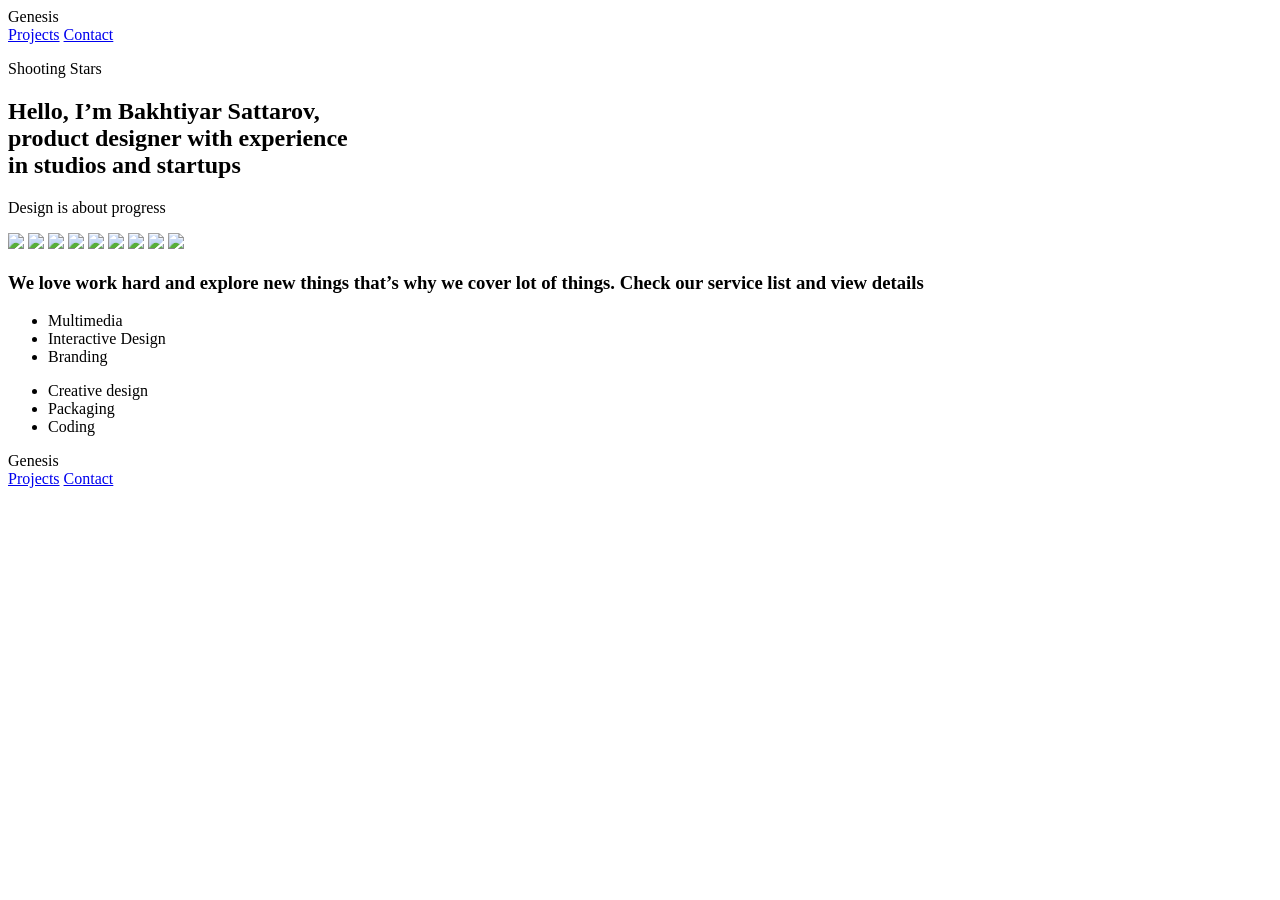
==== index.html @ 2d3adf2b "Add files via upload" ====
<!DOCTYPE html>
<html lang="en">
<head>
  <meta charset="UTF-8">
  <title>Genesis</title>
  <link rel="stylesheet" href="css/style.css">
</head>
<body>

<header class="header">
  <div class="logo">Genesis</div>
  <nav>
    <a href="index.html">Projects</a>
    <a href="contact.html">Contact</a>
  </nav>
</header>

<main class="home">

  <section class="intro">
    <p class="small-text">Shooting Stars</p>
    <h1>Hello, I’m Bakhtiyar Sattarov,<br>
    <span class="blue">product designer</span> with experience<br>
    in studios and startups</h1>
    <p class="side-text">Design is about progress</p>
  </section>

  <section class="gallery">
    <div class="grid">
      <img src="images/img1.jpg">
      <img src="images/img2.jpg">
      <img src="images/img3.jpg">
      <img src="images/img4.jpg">
      <img src="images/img5.jpg">
      <img src="images/img6.jpg">
      <img src="images/img7.jpg">
      <img src="images/img8.jpg">
      <img src="images/img9.jpg">
    </div>
  </section>

  <section class="services">
    <h3>We love work hard and explore new things
    that’s why we cover lot of things. Check our service list and view details</h3>

    <div class="service-list">
      <ul>
        <li>Multimedia</li>
        <li>Interactive Design</li>
        <li>Branding</li>
      </ul>

      <ul>
        <li>Creative design</li>
        <li>Packaging</li>
        <li>Coding</li>
      </ul>
    </div>
  </section>

</main>

<footer class="footer">
  <div>Genesis</div>
  <div>
    <a href="index.html">Projects</a>
    <a href="contact.html">Contact</a>
  </div>
</footer>

</body>
</html>
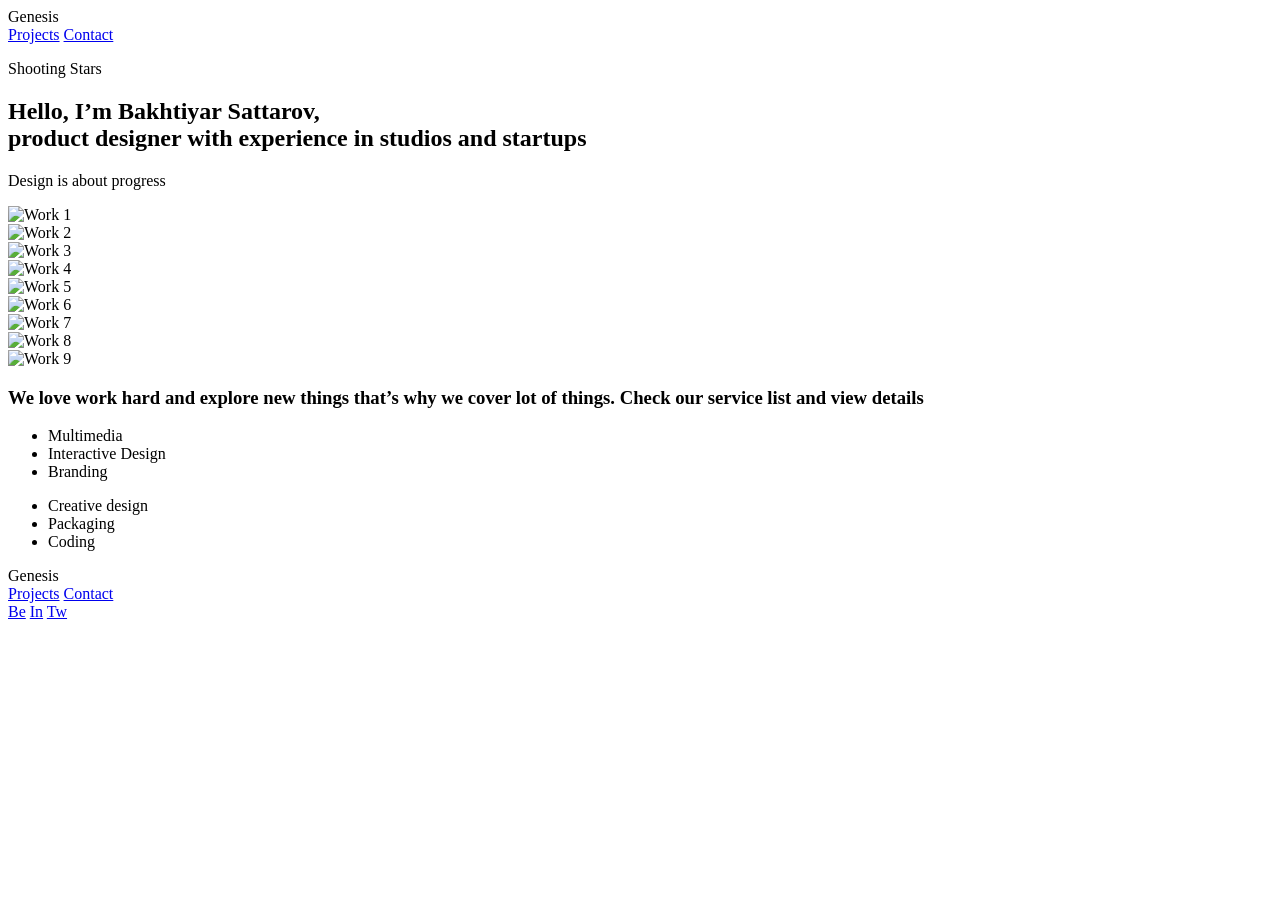
==== commit 4da577b9: "Update index.html Update code needs to be reverted" ====
--- a/index.html
+++ b/index.html
@@ -2,7 +2,9 @@
 <html lang="en">
 <head>
   <meta charset="UTF-8">
-  <title>Genesis</title>
+  <meta name="viewport" content="width=device-width, initial-scale=1.0">
+  <title>Genesis | Portfolio</title>
+  <link href="https://fonts.googleapis.com/css2?family=Inter:wght@400;700&display=swap" rel="stylesheet">
   <link rel="stylesheet" href="css/style.css">
 </head>
 <body>
@@ -15,58 +17,58 @@
   </nav>
 </header>
 
-<main class="home">
-
+<main class="container">
   <section class="intro">
     <p class="small-text">Shooting Stars</p>
-    <h1>Hello, I’m Bakhtiyar Sattarov,<br>
-    <span class="blue">product designer</span> with experience<br>
-    in studios and startups</h1>
+    <h1>Hello, I’m Bakhtiyar Sattarov, <br><span class="blue">product designer</span> with experience in studios and startups</h1>
     <p class="side-text">Design is about progress</p>
   </section>
 
   <section class="gallery">
     <div class="grid">
-      <img src="images/img1.jpg">
-      <img src="images/img2.jpg">
-      <img src="images/img3.jpg">
-      <img src="images/img4.jpg">
-      <img src="images/img5.jpg">
-      <img src="images/img6.jpg">
-      <img src="images/img7.jpg">
-      <img src="images/img8.jpg">
-      <img src="images/img9.jpg">
+      <div class="grid-item tall"><img src="images/img1.jpg" alt="Work 1"></div>
+      <div class="grid-item medium"><img src="images/img2.jpg" alt="Work 2"></div>
+      <div class="grid-item short"><img src="images/img3.jpg" alt="Work 3"></div>
+      <div class="grid-item short"><img src="images/img4.jpg" alt="Work 4"></div>
+      <div class="grid-item tall"><img src="images/img5.jpg" alt="Work 5"></div>
+      <div class="grid-item medium"><img src="images/img6.jpg" alt="Work 6"></div>
+      <div class="grid-item medium"><img src="images/img7.jpg" alt="Work 7"></div>
+      <div class="grid-item short"><img src="images/img8.jpg" alt="Work 8"></div>
+      <div class="grid-item tall"><img src="images/img9.jpg" alt="Work 9"></div>
     </div>
   </section>
 
   <section class="services">
-    <h3>We love work hard and explore new things
-    that’s why we cover lot of things. Check our service list and view details</h3>
-
-    <div class="service-list">
-      <ul>
-        <li>Multimedia</li>
-        <li>Interactive Design</li>
-        <li>Branding</li>
-      </ul>
-
-      <ul>
-        <li>Creative design</li>
-        <li>Packaging</li>
-        <li>Coding</li>
-      </ul>
+    <div class="services-content">
+      <h3>We love work hard and explore new things that’s why we cover lot of things. Check our service list and view details</h3>
+      <div class="service-list">
+        <ul>
+          <li>Multimedia</li>
+          <li>Interactive Design</li>
+          <li>Branding</li>
+        </ul>
+        <ul>
+          <li>Creative design</li>
+          <li>Packaging</li>
+          <li>Coding</li>
+        </ul>
+      </div>
     </div>
   </section>
-
 </main>
 
 <footer class="footer">
-  <div>Genesis</div>
-  <div>
+  <div class="logo">Genesis</div>
+  <div class="footer-links">
     <a href="index.html">Projects</a>
     <a href="contact.html">Contact</a>
+    <div class="socials">
+      <a href="#">Be</a>
+      <a href="#">In</a>
+      <a href="#">Tw</a>
+    </div>
   </div>
 </footer>
 
 </body>
-</html>+</html>
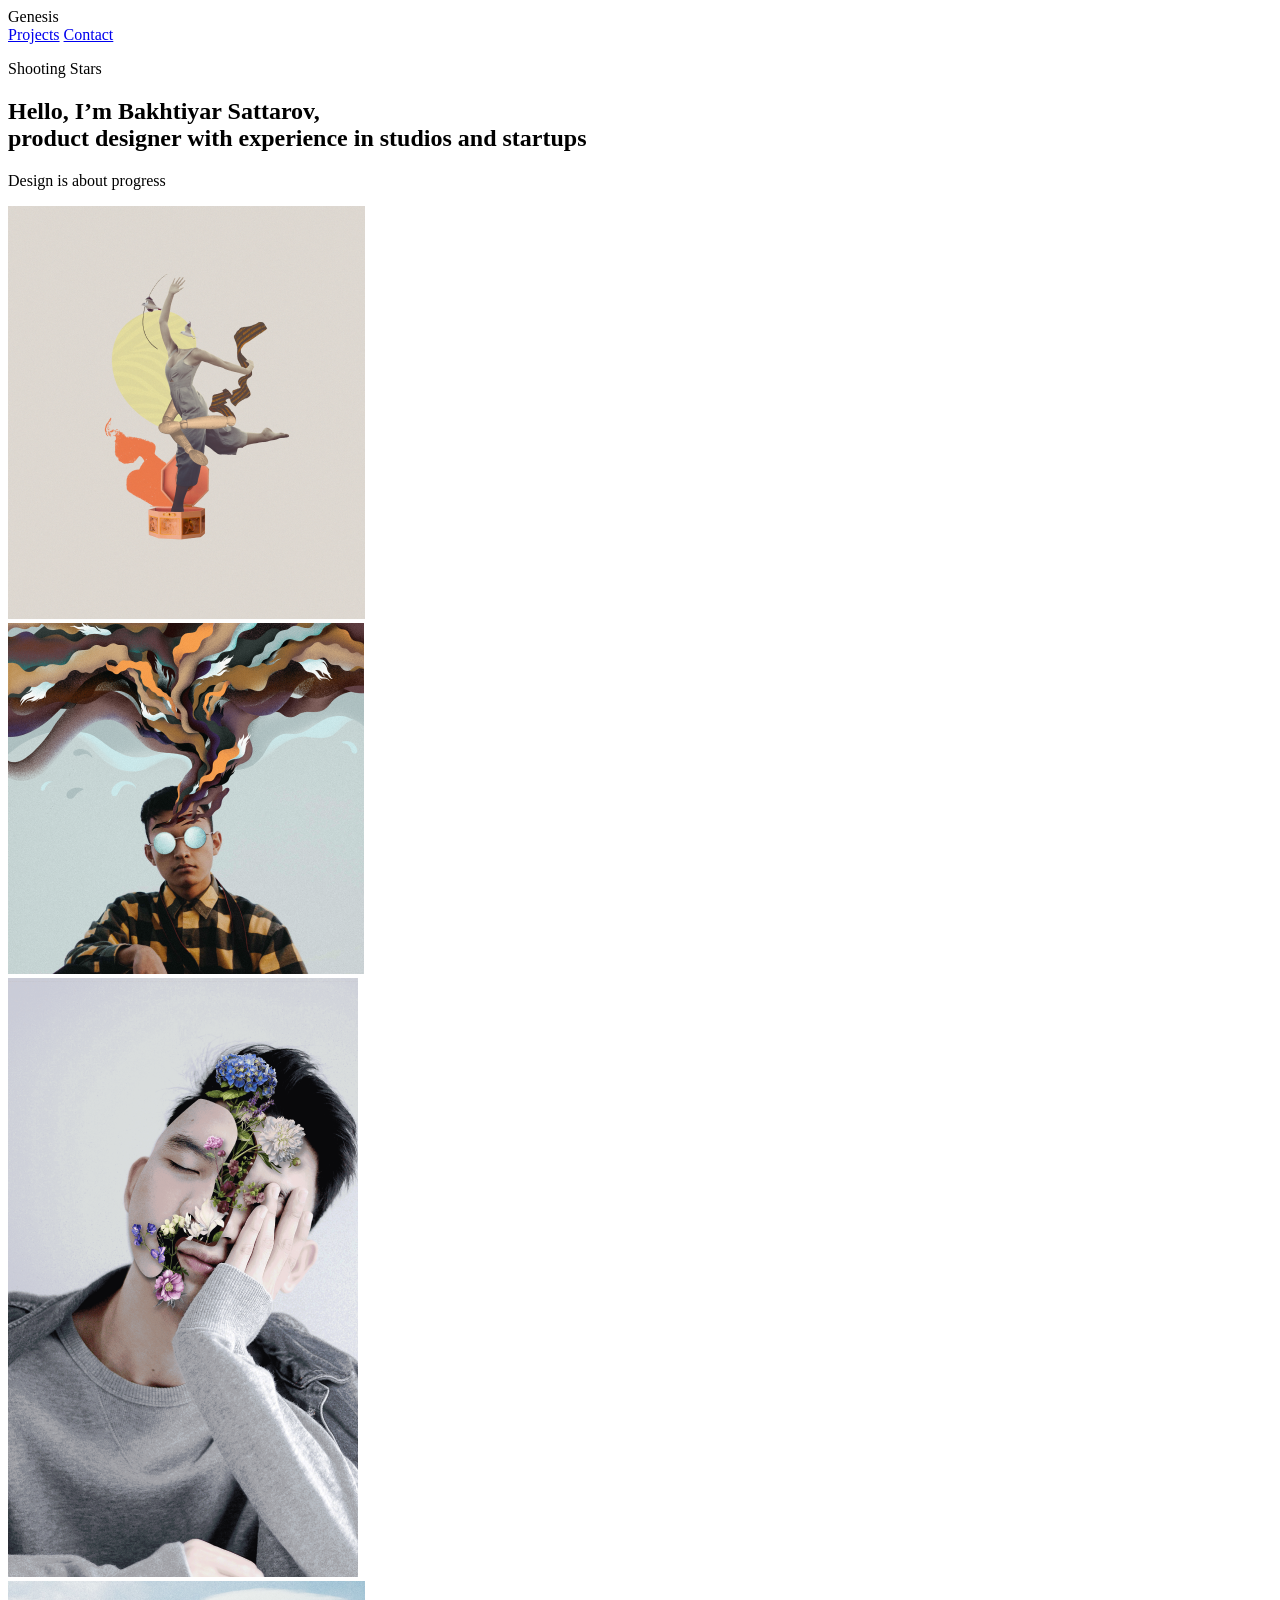
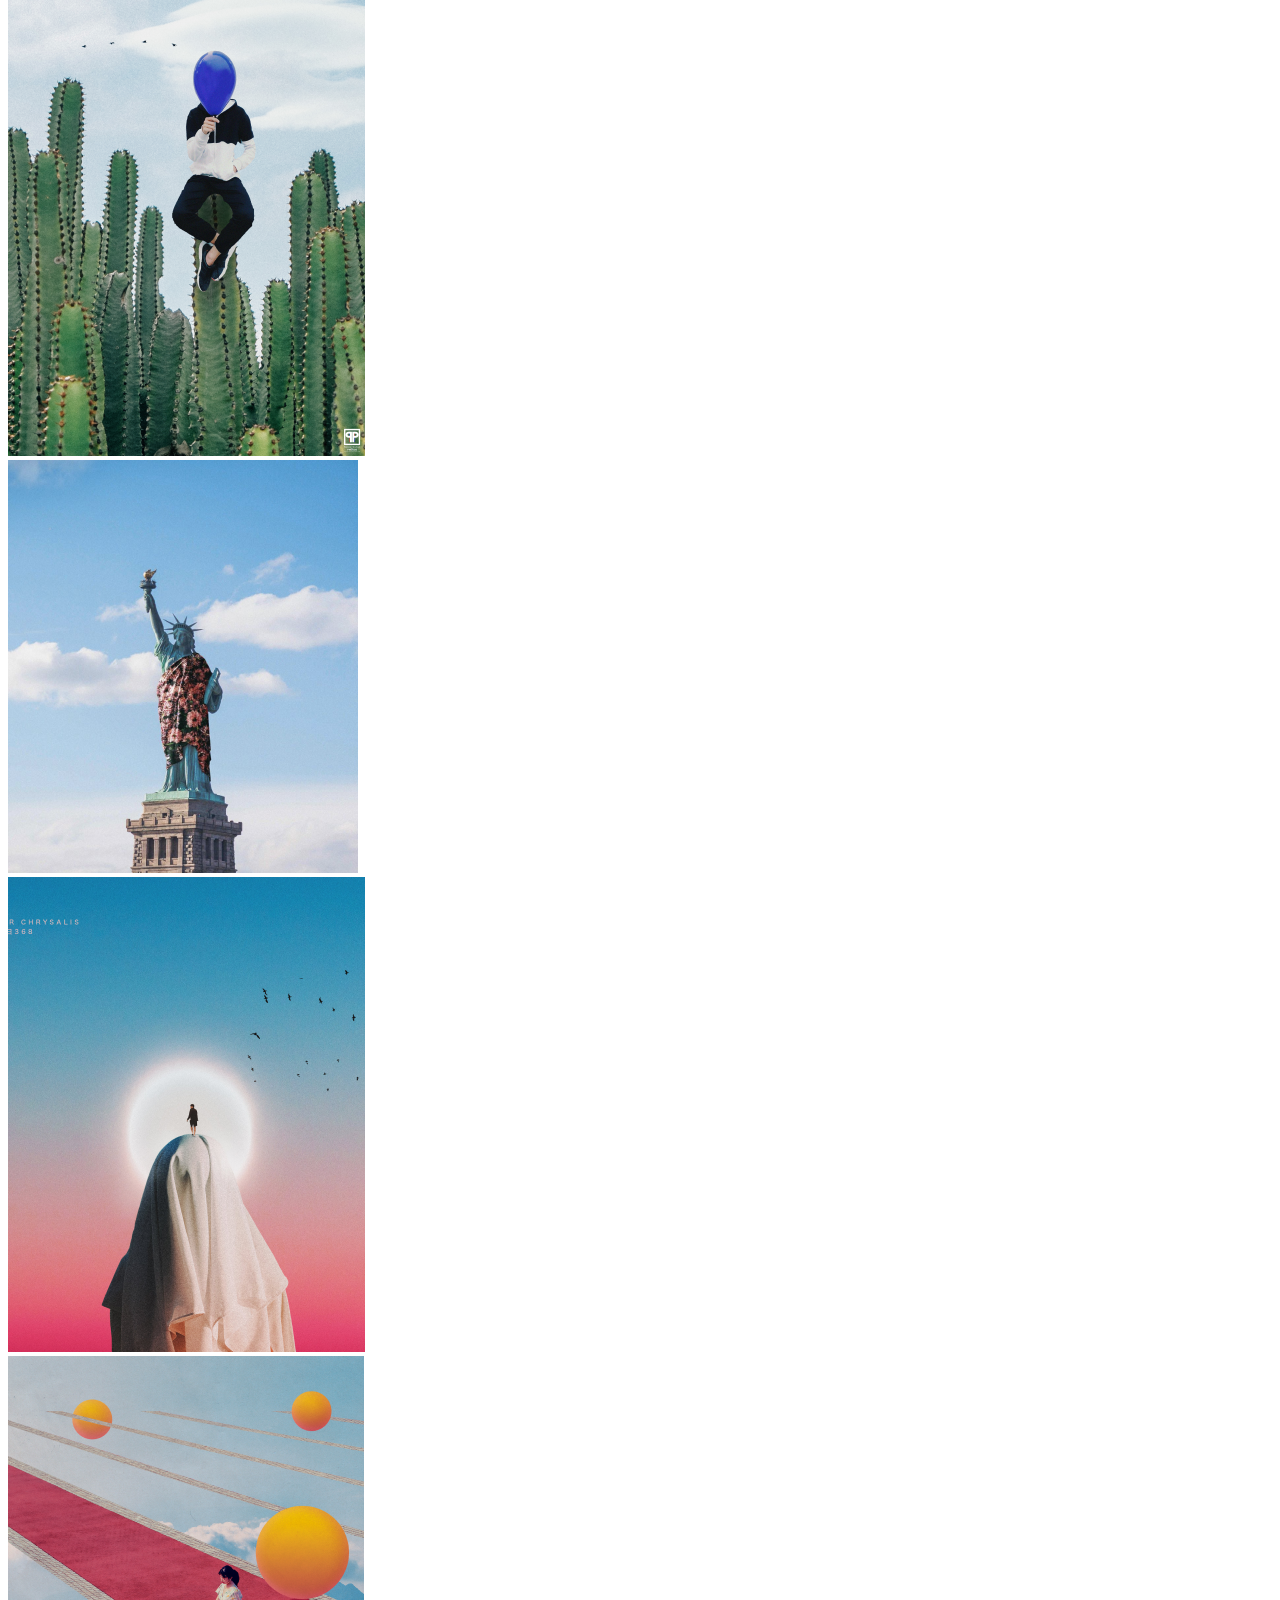
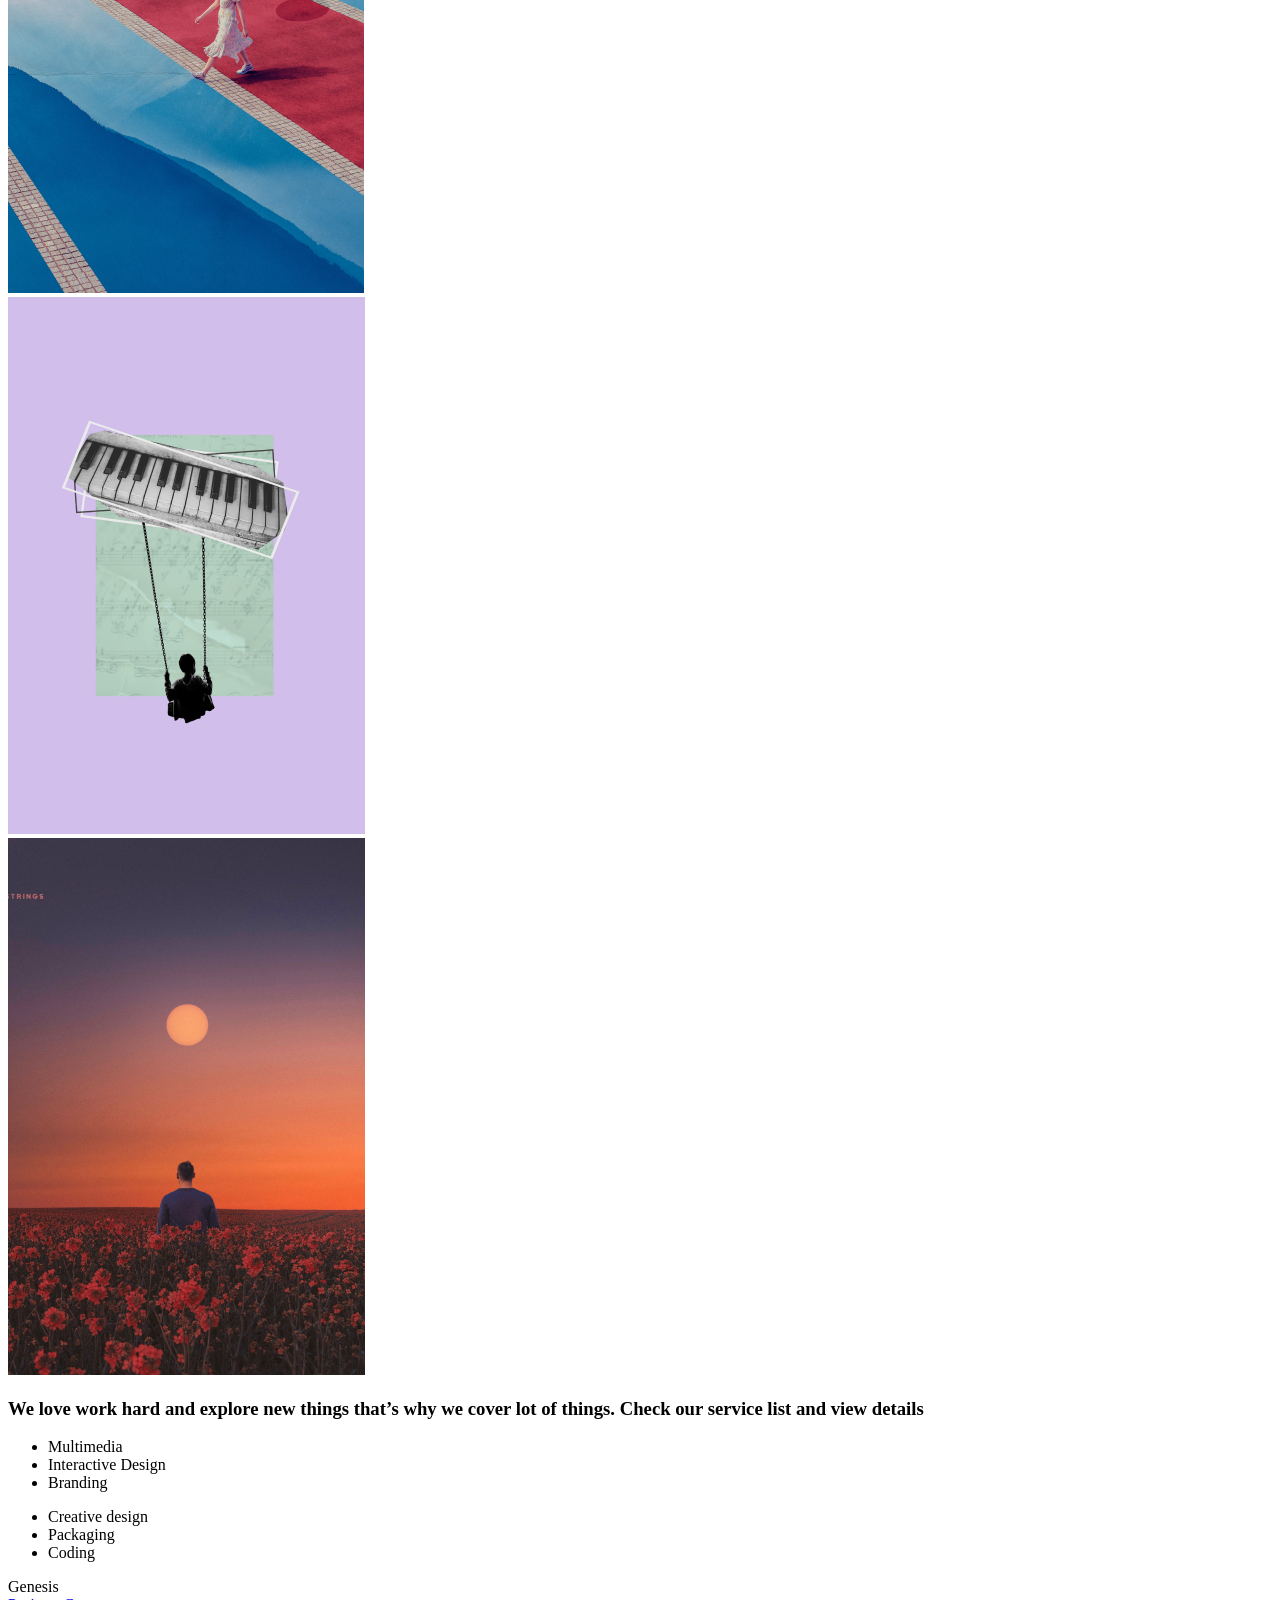
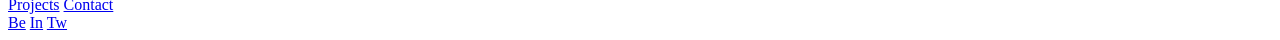
==== commit 674ba508: "Update index.html" ====
--- a/index.html
+++ b/index.html
@@ -24,20 +24,22 @@
     <p class="side-text">Design is about progress</p>
   </section>
 
+
   <section class="gallery">
-    <div class="grid">
-      <div class="grid-item tall"><img src="images/img1.jpg" alt="Work 1"></div>
-      <div class="grid-item medium"><img src="images/img2.jpg" alt="Work 2"></div>
-      <div class="grid-item short"><img src="images/img3.jpg" alt="Work 3"></div>
-      <div class="grid-item short"><img src="images/img4.jpg" alt="Work 4"></div>
-      <div class="grid-item tall"><img src="images/img5.jpg" alt="Work 5"></div>
-      <div class="grid-item medium"><img src="images/img6.jpg" alt="Work 6"></div>
-      <div class="grid-item medium"><img src="images/img7.jpg" alt="Work 7"></div>
-      <div class="grid-item short"><img src="images/img8.jpg" alt="Work 8"></div>
-      <div class="grid-item tall"><img src="images/img9.jpg" alt="Work 9"></div>
-    </div>
-  </section>
+  <div class="grid">
+    <div class="grid-item tall"><img src="images/Rectangle.png" alt="Work 1"></div>
+    <div class="grid-item short"><img src="images/Rectangle (1).png" alt="Work 2"></div>
+    <div class="grid-item medium"><img src="images/Rectangle (2).png" alt="Work 3"></div>
+    <div class="grid-item short"><img src="images/Rectangle (3).png" alt="Work 4"></div>
+    <div class="grid-item tall"><img src="images/Rectangle (4).png" alt="Work 5"></div>
+    <div class="grid-item medium"><img src="images/Rectangle (6).png" alt="Work 6"></div>
+    <div class="grid-item tall"><img src="images/Rectangle (7).png" alt="Work 7"></div>
+    <div class="grid-item short"><img src="images/Rectangle (8).png" alt="Work 8"></div>
+    <div class="grid-item medium"><img src="images/Rectangle (9).png" alt="Work 9"></div>
+  </div>
+</section>
 
+  
   <section class="services">
     <div class="services-content">
       <h3>We love work hard and explore new things that’s why we cover lot of things. Check our service list and view details</h3>
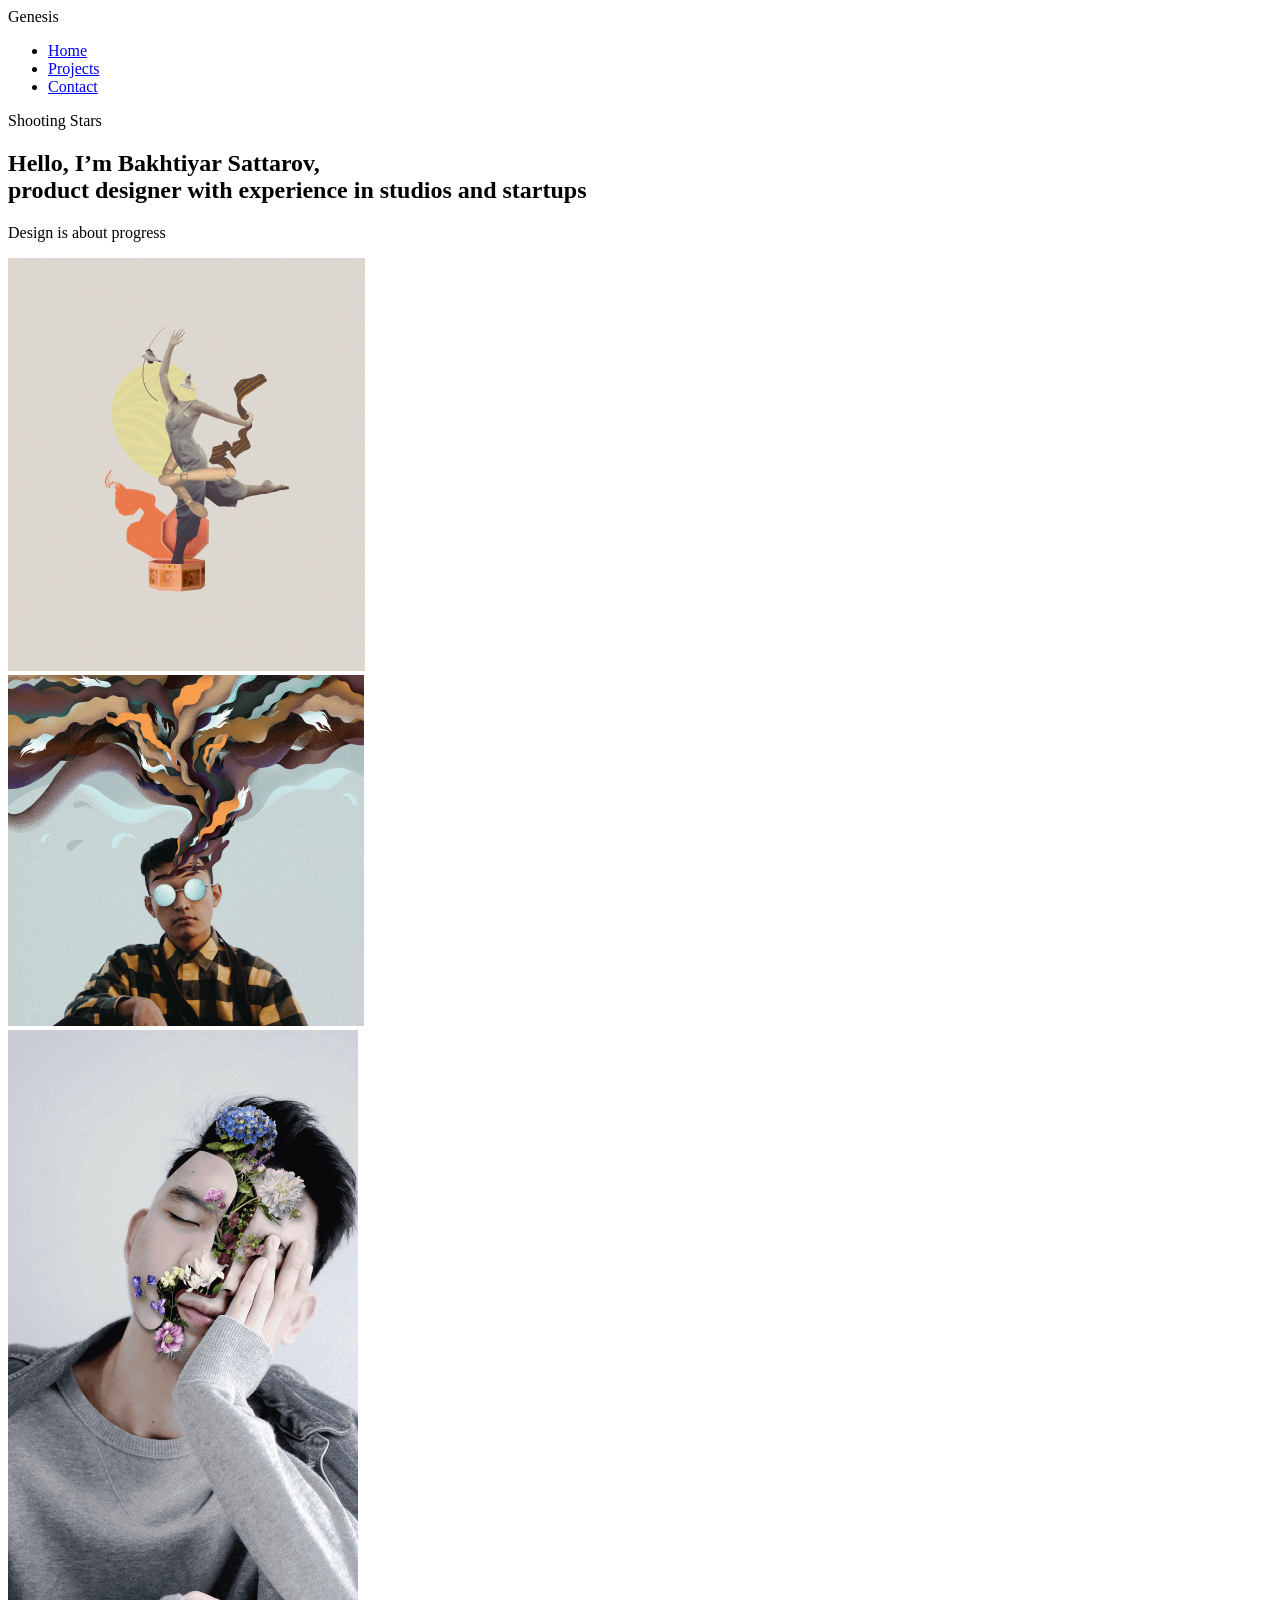
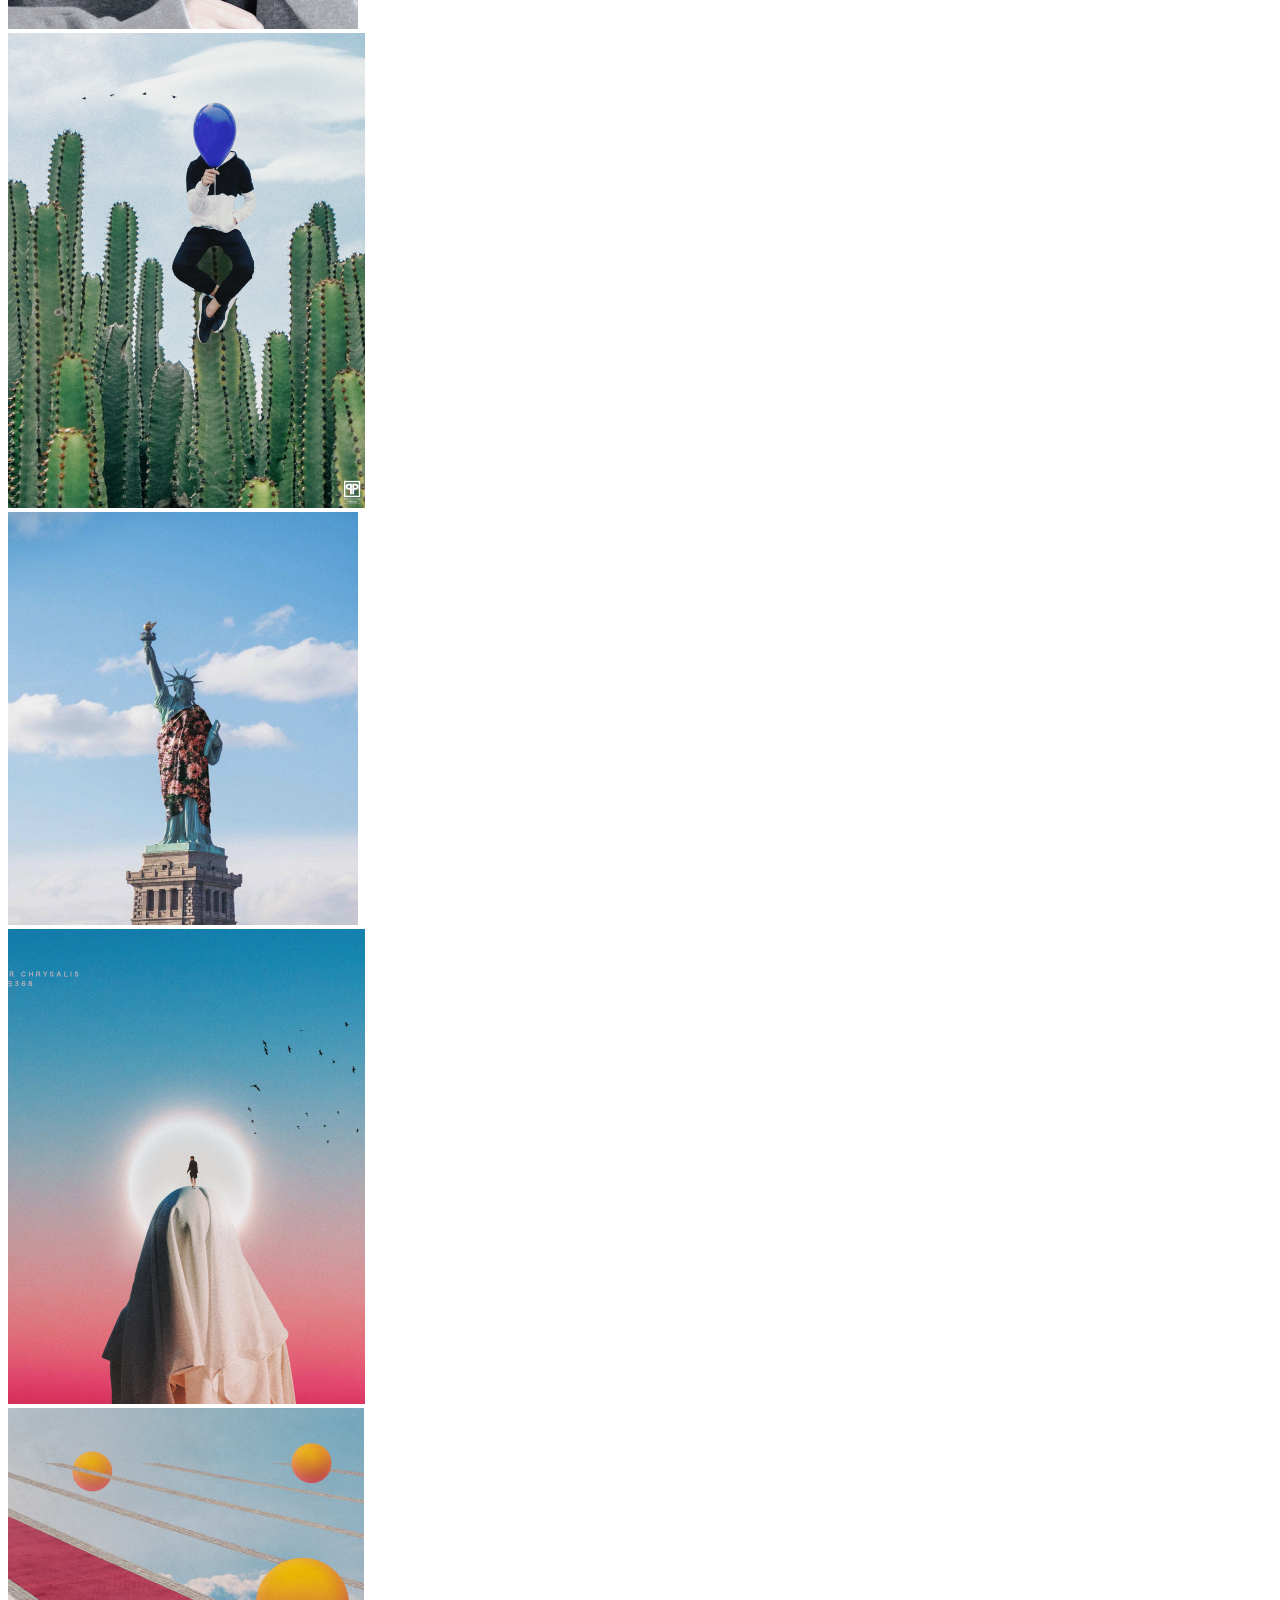
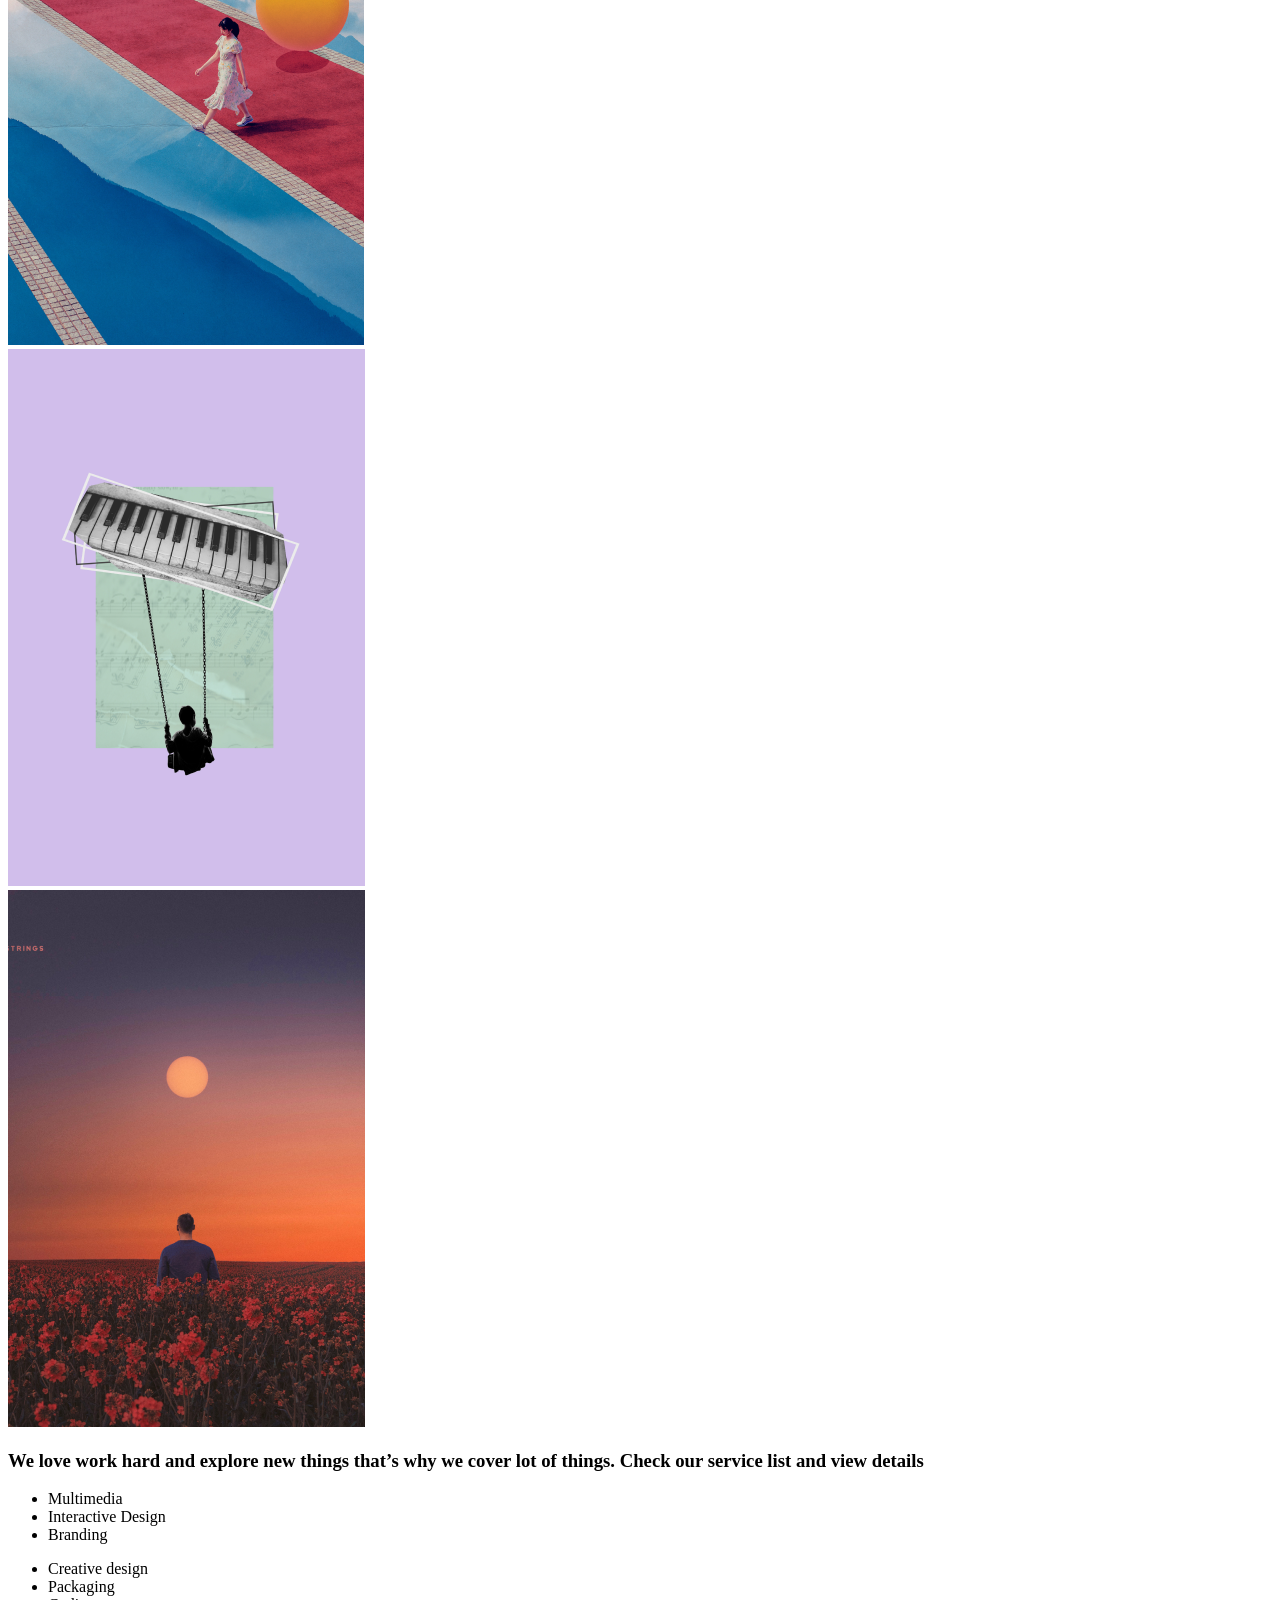
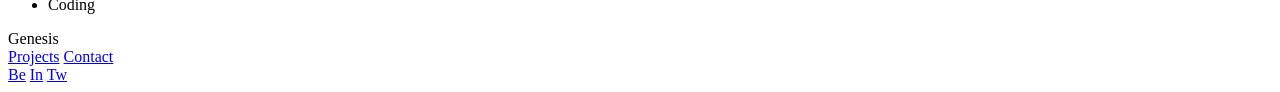
==== commit 071fe3e6: "Update index.html" ====
--- a/index.html
+++ b/index.html
@@ -11,10 +11,13 @@
 
 <header class="header">
   <div class="logo">Genesis</div>
-  <nav>
-    <a href="index.html">Projects</a>
-    <a href="contact.html">Contact</a>
-  </nav>
+ <nav>
+  <ul>
+    <li><a href="../index.html">Home</a></li>
+    <li><a href="project.html">Projects</a></li>
+    <li><a href="contact.html">Contact</a></li>
+  </ul>
+</nav>
 </header>
 
 <main class="container">
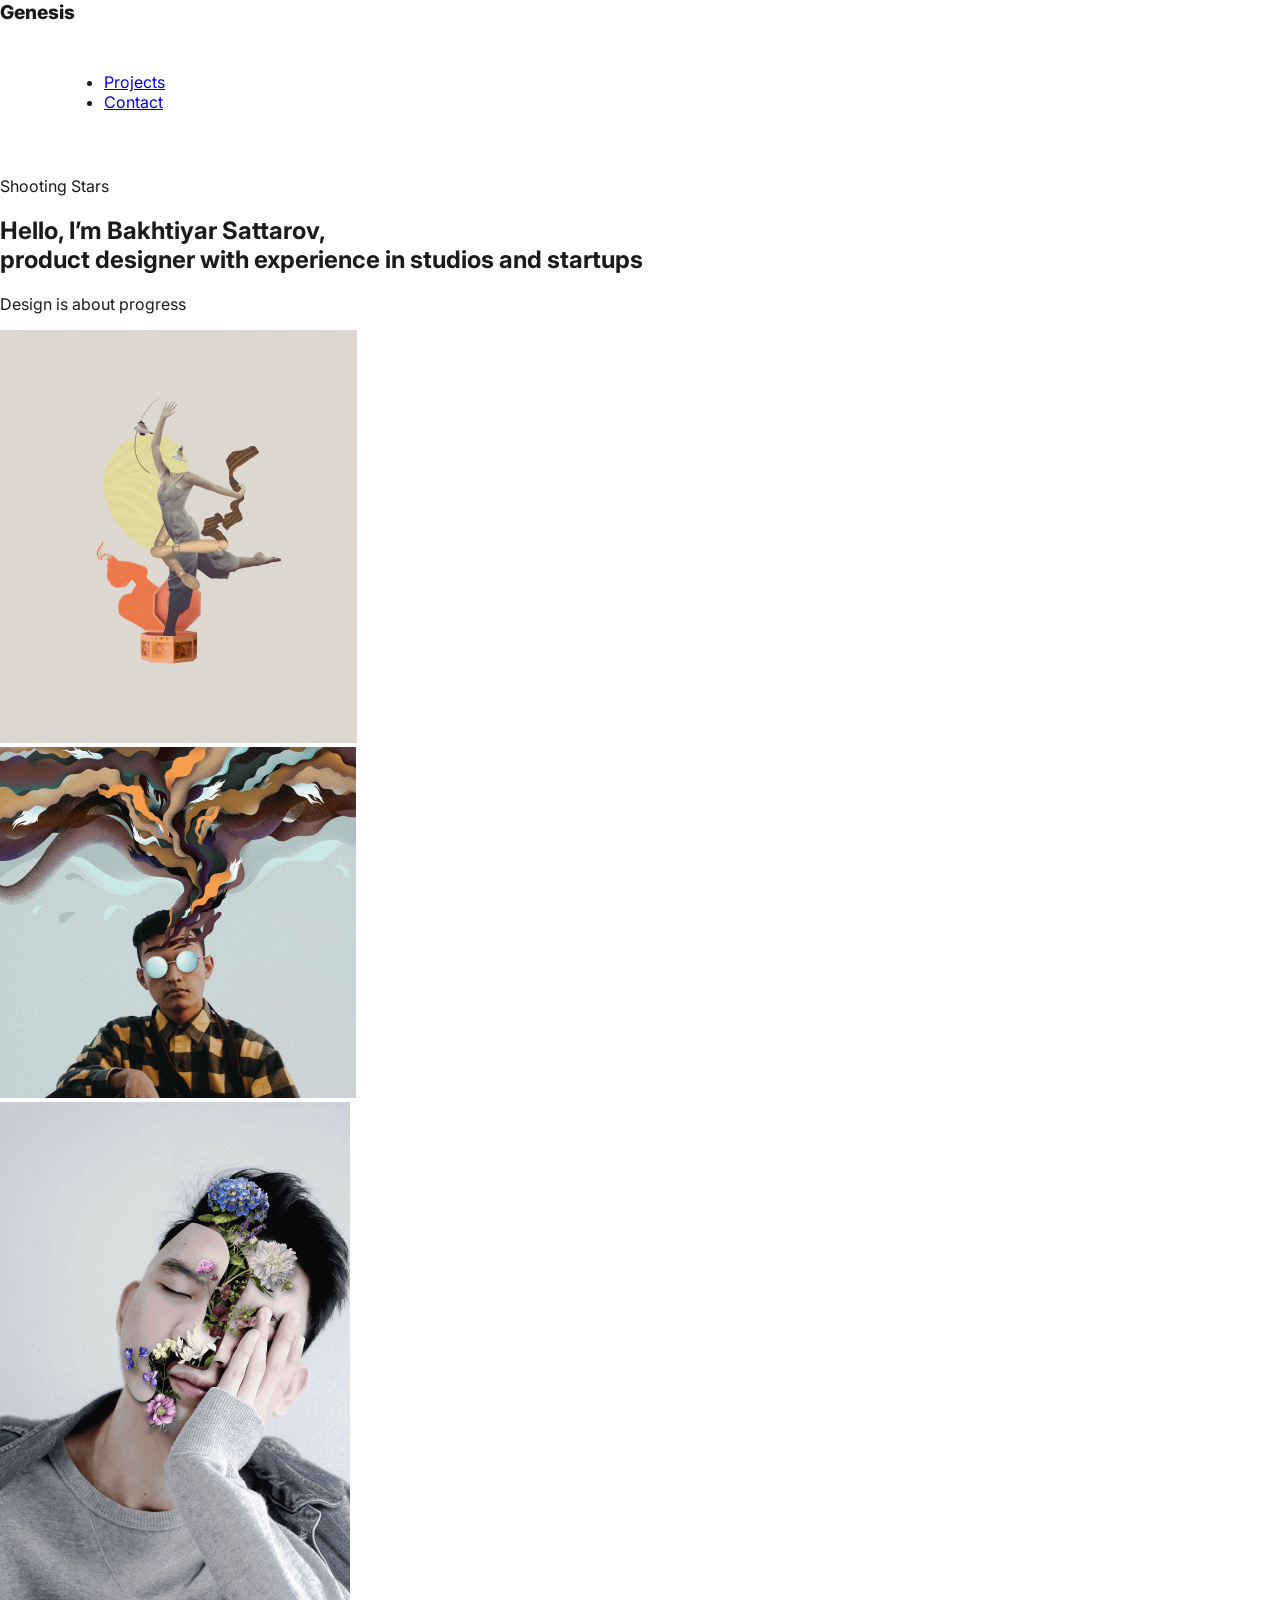
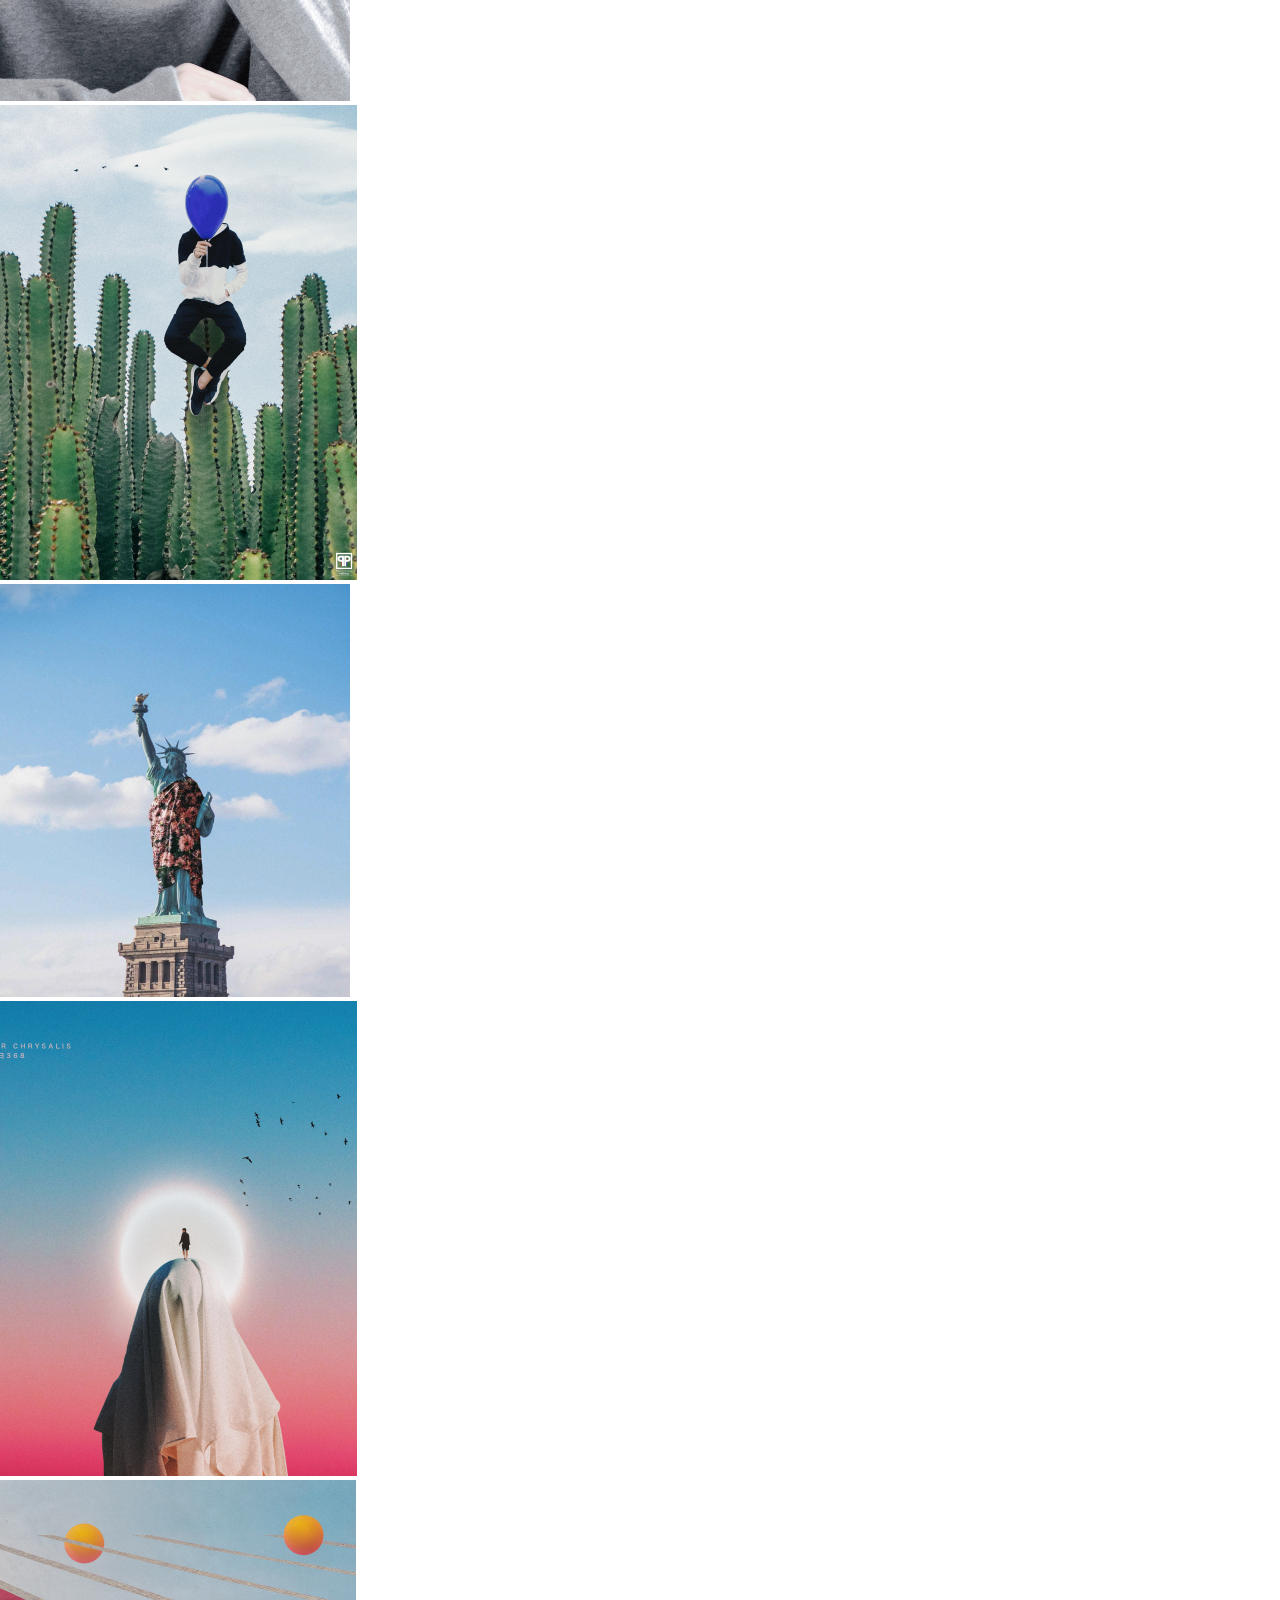
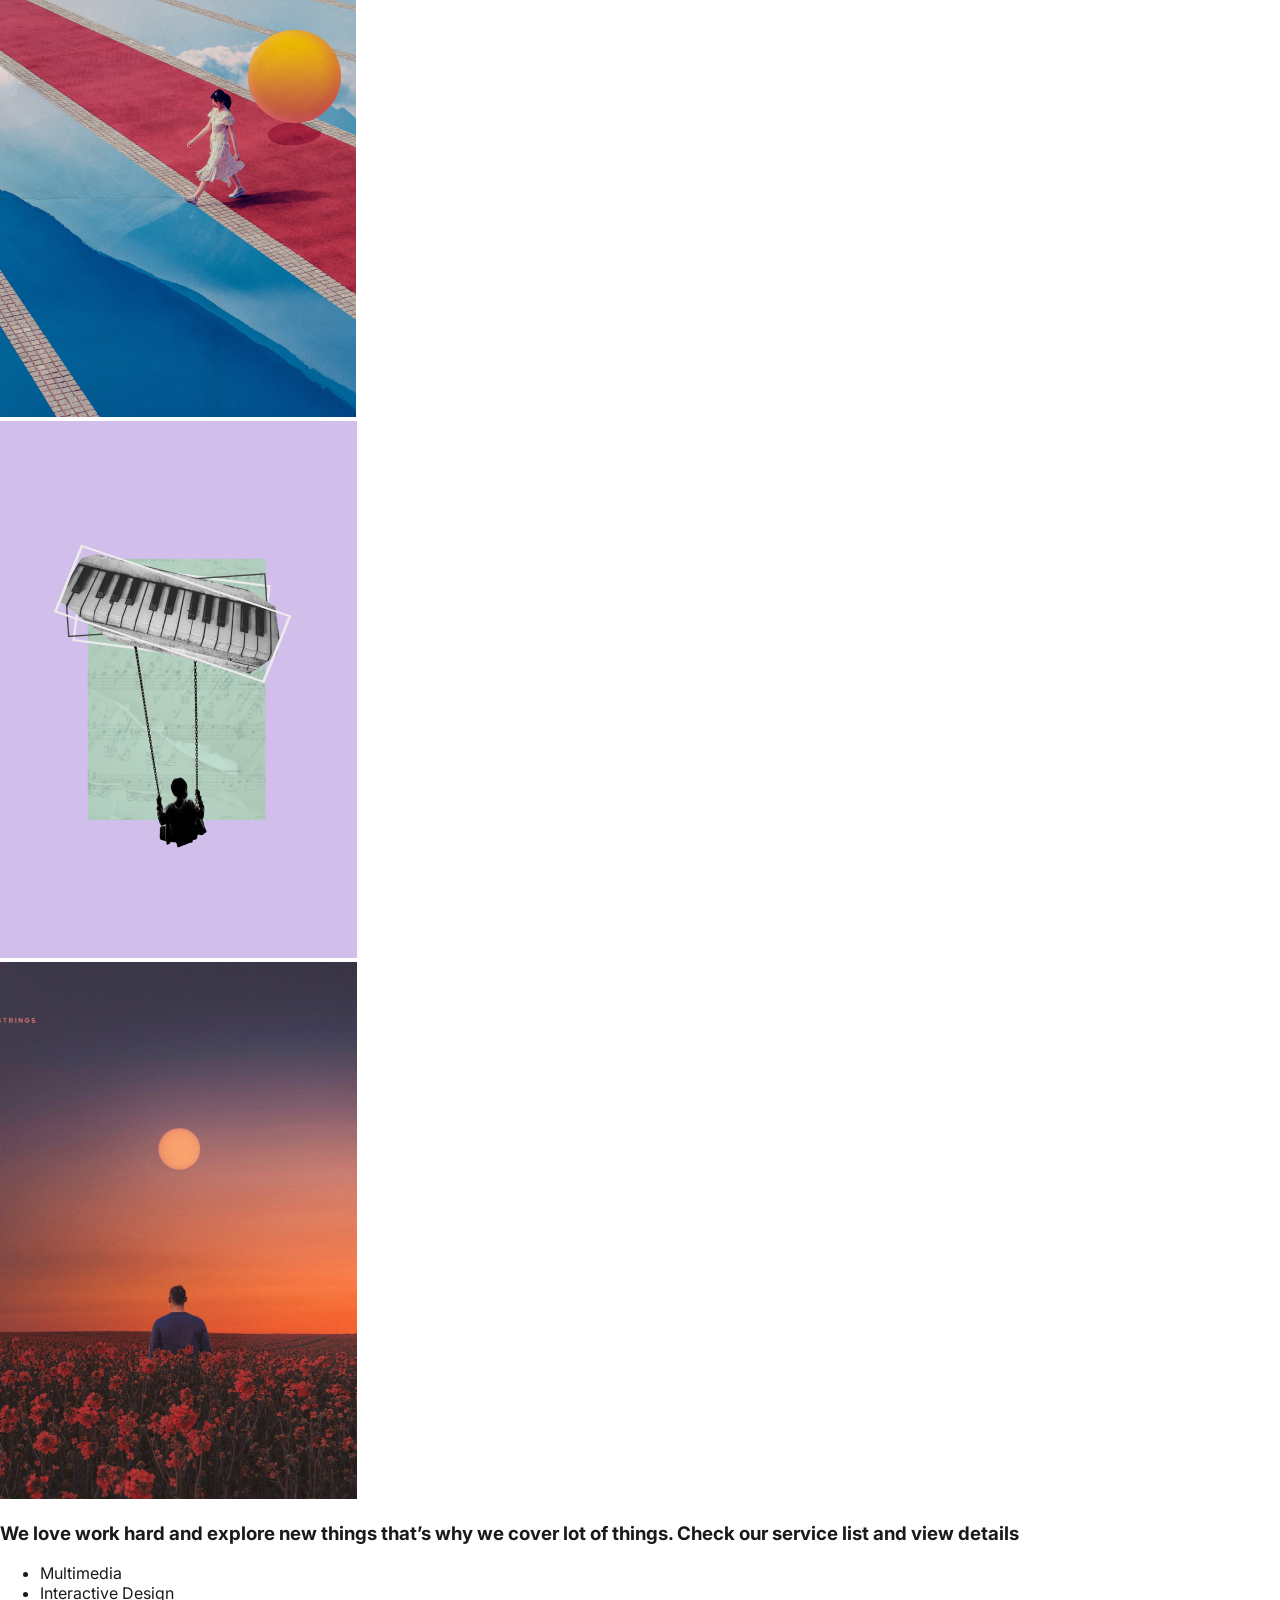
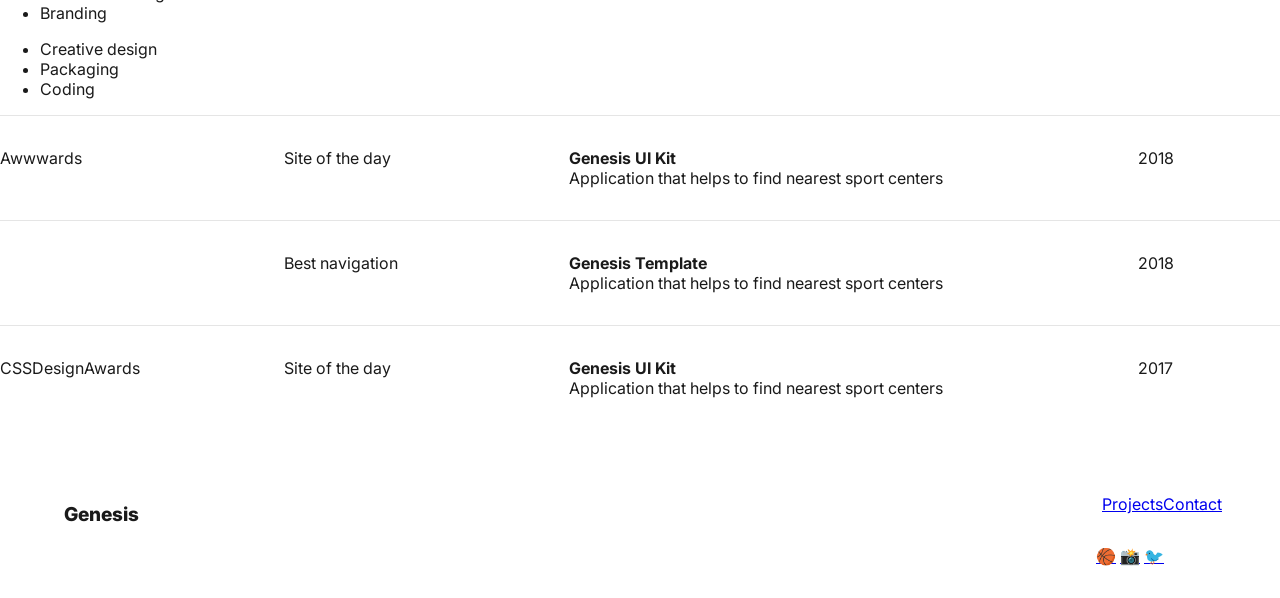
==== commit 1084f0e4: "Update index.html" ====
--- a/index.html
+++ b/index.html
@@ -1,78 +1,109 @@
 <!DOCTYPE html>
 <html lang="en">
 <head>
-  <meta charset="UTF-8">
-  <meta name="viewport" content="width=device-width, initial-scale=1.0">
-  <title>Genesis | Portfolio</title>
-  <link href="https://fonts.googleapis.com/css2?family=Inter:wght@400;700&display=swap" rel="stylesheet">
-  <link rel="stylesheet" href="css/style.css">
+    <meta charset="UTF-8">
+    <meta name="viewport" content="width=device-width, initial-scale=1.0">
+    <title>Genesis | Portfolio</title>
+    <link href="https://fonts.googleapis.com/css2?family=Inter:wght@400;600;700;800&display=swap" rel="stylesheet">
+    <link rel="stylesheet" href="css/style.css">
 </head>
 <body>
 
 <header class="header">
-  <div class="logo">Genesis</div>
- <nav>
-  <ul>
-    <li><a href="../index.html">Home</a></li>
-    <li><a href="project.html">Projects</a></li>
-    <li><a href="contact.html">Contact</a></li>
-  </ul>
-</nav>
+    <div class="logo">Genesis</div>
+    <nav>
+        <ul>
+            <li><a href="pages/project.html">Projects</a></li>
+            <li><a href="pages/contact.html">Contact</a></li>
+        </ul>
+    </nav>
 </header>
 
 <main class="container">
-  <section class="intro">
-    <p class="small-text">Shooting Stars</p>
-    <h1>Hello, I’m Bakhtiyar Sattarov, <br><span class="blue">product designer</span> with experience in studios and startups</h1>
-    <p class="side-text">Design is about progress</p>
-  </section>
+    <section class="intro">
+        <div class="intro-content">
+            <p class="small-tag">Shooting Stars</p>
+            <h1>Hello, I’m Bakhtiyar Sattarov, <br><span class="blue">product designer</span> with experience in studios and startups</h1>
+        </div>
+        <p class="side-text">Design is about progress</p>
+    </section>
 
+    <section class="gallery">
+        <div class="grid">
+            <div class="grid-item tall"><img src="images/Rectangle.png" alt="Work 1"></div>
+            <div class="grid-item short"><img src="images/Rectangle-1.png" alt="Work 2"></div>
+            <div class="grid-item tall"><img src="images/Rectangle-2.png" alt="Work 3"></div>
+            <div class="grid-item medium"><img src="images/Rectangle-3.png" alt="Work 4"></div>
+            <div class="grid-item short"><img src="images/Rectangle-4.png" alt="Work 5"></div>
+            <div class="grid-item tall"><img src="images/Rectangle-6.png" alt="Work 6"></div>
+            <div class="grid-item medium"><img src="images/Rectangle-7.png" alt="Work 7"></div>
+            <div class="grid-item short"><img src="images/Rectangle-8.png" alt="Work 8"></div>
+            <div class="grid-item tall"><img src="images/Rectangle-9.png" alt="Work 9"></div>
+        </div>
+    </section>
 
-  <section class="gallery">
-  <div class="grid">
-    <div class="grid-item tall"><img src="images/Rectangle.png" alt="Work 1"></div>
-    <div class="grid-item short"><img src="images/Rectangle (1).png" alt="Work 2"></div>
-    <div class="grid-item medium"><img src="images/Rectangle (2).png" alt="Work 3"></div>
-    <div class="grid-item short"><img src="images/Rectangle (3).png" alt="Work 4"></div>
-    <div class="grid-item tall"><img src="images/Rectangle (4).png" alt="Work 5"></div>
-    <div class="grid-item medium"><img src="images/Rectangle (6).png" alt="Work 6"></div>
-    <div class="grid-item tall"><img src="images/Rectangle (7).png" alt="Work 7"></div>
-    <div class="grid-item short"><img src="images/Rectangle (8).png" alt="Work 8"></div>
-    <div class="grid-item medium"><img src="images/Rectangle (9).png" alt="Work 9"></div>
-  </div>
-</section>
+    <section class="services-info">
+        <div class="services-text">
+            <h3>We love work hard and explore new things that’s why we cover lot of things. Check our service list and view details</h3>
+        </div>
+        <div class="service-list-columns">
+            <ul>
+                <li>Multimedia</li>
+                <li>Interactive Design</li>
+                <li>Branding</li>
+            </ul>
+            <ul>
+                <li>Creative design</li>
+                <li>Packaging</li>
+                <li>Coding</li>
+            </ul>
+        </div>
+    </section>
 
-  
-  <section class="services">
-    <div class="services-content">
-      <h3>We love work hard and explore new things that’s why we cover lot of things. Check our service list and view details</h3>
-      <div class="service-list">
-        <ul>
-          <li>Multimedia</li>
-          <li>Interactive Design</li>
-          <li>Branding</li>
-        </ul>
-        <ul>
-          <li>Creative design</li>
-          <li>Packaging</li>
-          <li>Coding</li>
-        </ul>
-      </div>
-    </div>
-  </section>
+    <section class="awards">
+        <div class="award-row">
+            <div class="award-org">Awwwards</div>
+            <div class="award-type">Site of the day</div>
+            <div class="award-desc">
+                <strong>Genesis UI Kit</strong><br>
+                Application that helps to find nearest sport centers
+            </div>
+            <div class="award-year">2018</div>
+        </div>
+        <div class="award-row">
+            <div class="award-org"></div>
+            <div class="award-type">Best navigation</div>
+            <div class="award-desc">
+                <strong>Genesis Template</strong><br>
+                Application that helps to find nearest sport centers
+            </div>
+            <div class="award-year">2018</div>
+        </div>
+        <div class="award-row">
+            <div class="award-org">CSSDesignAwards</div>
+            <div class="award-type">Site of the day</div>
+            <div class="award-desc">
+                <strong>Genesis UI Kit</strong><br>
+                Application that helps to find nearest sport centers
+            </div>
+            <div class="award-year">2017</div>
+        </div>
+    </section>
 </main>
 
 <footer class="footer">
-  <div class="logo">Genesis</div>
-  <div class="footer-links">
-    <a href="index.html">Projects</a>
-    <a href="contact.html">Contact</a>
-    <div class="socials">
-      <a href="#">Be</a>
-      <a href="#">In</a>
-      <a href="#">Tw</a>
+    <div class="logo">Genesis</div>
+    <div class="footer-right">
+        <nav class="footer-nav">
+            <a href="pages/project.html">Projects</a>
+            <a href="pages/contact.html">Contact</a>
+        </nav>
+        <div class="socials">
+            <a href="#" aria-label="Behance">🏀</a>
+            <a href="#" aria-label="Instagram">📸</a>
+            <a href="#" aria-label="Twitter">🐦</a>
+        </div>
     </div>
-  </div>
 </footer>
 
 </body>
--- a/css/style.css
+++ b/css/style.css
@@ -0,0 +1,75 @@
+:root {
+    --primary-blue: #5D5FEF;
+    --text-main: #1A1A1A;
+    --text-muted: #666666;
+    --border-color: #E5E5E5;
+}
+
+body {
+    font-family: 'Inter', sans-serif;
+    color: var(--text-main);
+    margin: 0;
+    padding: 0;
+}
+
+/* Navigation */
+nav, footer {
+    display: flex;
+    justify-content: space-between;
+    padding: 2rem 5%;
+    align-items: center;
+}
+
+.logo { font-weight: 800; font-size: 1.2rem; }
+
+/* Masonry Grid */
+.masonry-grid {
+    column-count: 3;
+    column-gap: 1.5rem;
+    padding: 2rem 5%;
+}
+
+.masonry-item {
+    break-inside: avoid;
+    margin-bottom: 1.5rem;
+}
+
+.masonry-item img {
+    width: 100%;
+    border-radius: 4px;
+    display: block;
+}
+
+/* Awards Table */
+.awards-section { padding: 5% ; }
+.award-row {
+    display: grid;
+    grid-template-columns: 1fr 1fr 2fr 0.5fr;
+    border-top: 1px solid var(--border-color);
+    padding: 2rem 0;
+}
+
+/* Contact Form */
+.contact-container {
+    display: grid;
+    grid-template-columns: 1fr 1fr;
+    gap: 4rem;
+    padding: 5% 10%;
+}
+
+input, textarea {
+    width: 100%;
+    border: none;
+    border-bottom: 1px solid var(--border-color);
+    padding: 1rem 0;
+    margin-bottom: 2rem;
+    outline: none;
+}
+
+.btn-submit {
+    background: var(--primary-blue);
+    color: white;
+    padding: 1rem 3rem;
+    border: none;
+    cursor: pointer;
+}
